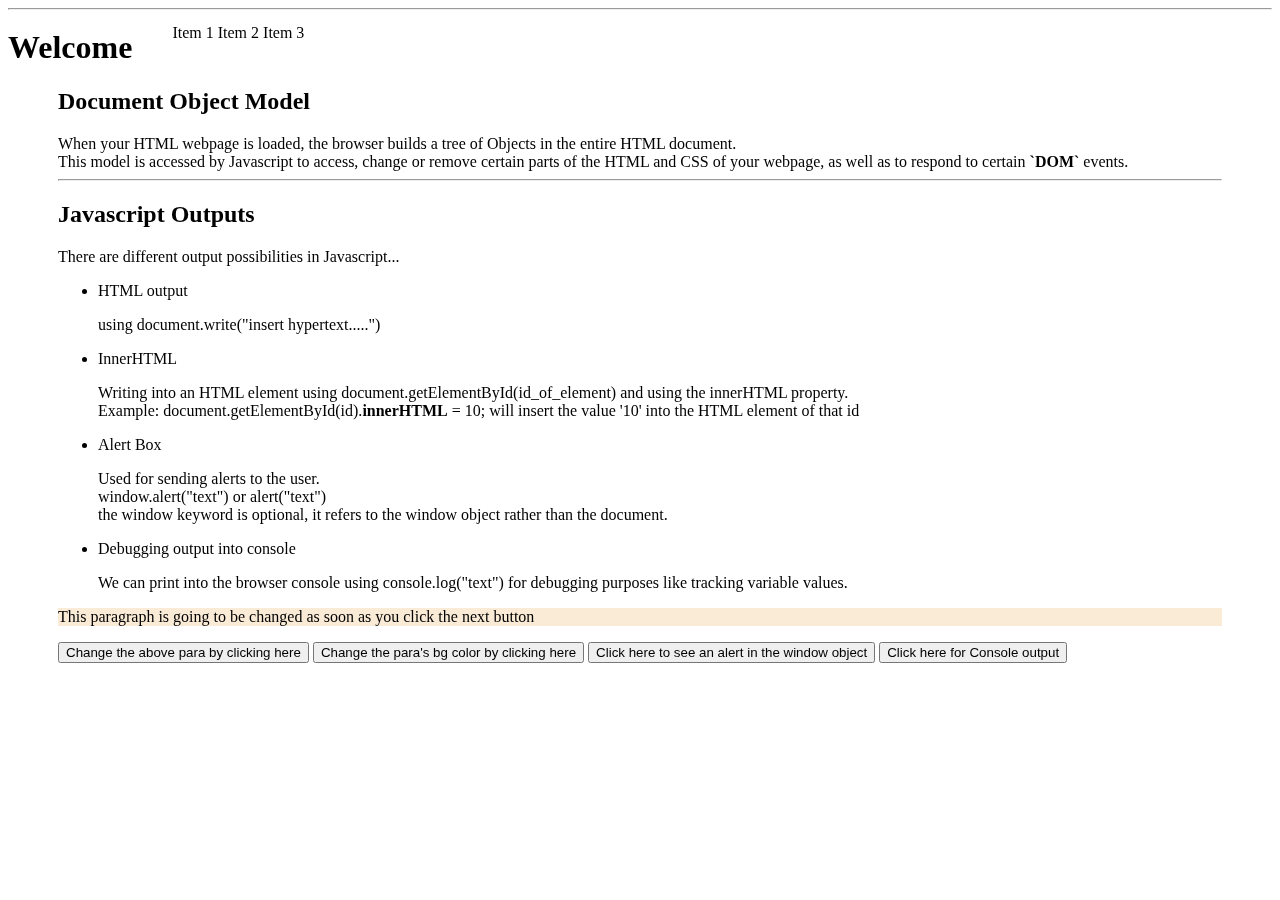
==== javascript_examples.html @ 1a632880 "First commit" ====
<!DOCTYPE html>
<html lang="en">
<head>
    <meta charset="UTF-8">
    <meta name="viewport" content="width=device-width, initial-scale=1.0">
    <title>Javascript examples</title>
    <link rel="stylesheet" href="styles.css">
</head>
<body>

    <!-- Division for header elements -->
    <div class="header">
        <nav>
            <div class="heading">
                <h1>
                    Welcome
                </h1>
            </div>
            <div class="nav-items">
                <ul>
                    <li>
                        Item 1
                    </li>
                    <li>
                        Item 2
                    </li>
                    <li>
                        Item 3
                    </li>
                </ul>
            </div>
        </nav>
    </div>

    <hr>
    <!-- Division for main content of page -->
    <div class = "main-content">
        <article>
            <h2>
                <b>D</b>ocument <b>O</b>bject <b>M</b>odel
            </h2>
            <article>
                When your HTML webpage is loaded, the browser builds a tree of Objects in the entire HTML document.
                <br>
                This model is accessed by Javascript to access, change or remove certain parts of the HTML and CSS of your webpage,
                as well as to respond to certain <b>`DOM`</b> events.
            </article>
        <hr>
            <h2>Javascript Outputs</h2>
            There are different output possibilities in Javascript... 
            <ul>
                <li>
                    HTML output 
                    <p>using document.write("insert hypertext.....")</p>
                </li>
                <li>
                    InnerHTML
                    <p>Writing into an HTML element using document.getElementById(id_of_element) and using the innerHTML property.
                        <br>
                        Example: document.getElementById(id).<b>innerHTML</b> = 10; will insert the value '10' into the HTML element of that id
                    </p>
                </li>
                <li>
                    Alert Box 
                    <p>Used for sending alerts to the user.
                        <br>
                        window.alert("text") or alert("text")
                        <br>
                        the window keyword is optional, it refers to the window object rather than the document.
                    </p>
                </li>
                <li>
                    Debugging output into console
                    <p>
                        We can print into the browser console using console.log("text") for debugging purposes like tracking variable values.
                    </p>
                </li>
            </ul>
        </article>

        <div>
            <p id = "change_para" style="background-color: antiquewhite;">This paragraph is going to be changed as soon as you click the next button</p>
            <!-- Changing HTML content of an element by using innerHTML property -->
            <button type="button" onclick="document.getElementById('change_para').innerHTML = 'This is the new para'">Change the above para by clicking here</button>
            <!-- Making changes to attributes of an element by accessing it through getElementById.<attribute> -->
                <!-- Here we are making changes to the style attribute -->
            <button type="button" onclick="document.getElementById('change_para').style='background-color: lightblue;'">Change the para's bg color by clicking here</button>

            <!-- Sending alerts to the window -->
            <button type="button" onclick="window.alert('Here is an alert for you !!!')">Click here to see an alert in the window object</button>

            <!-- Sending outputs to the console -->
            <!-- This is used for debugging purposes -->

            <button type="button" onclick="console.log('Yohoo!!! Here is an output on your console !!!')">Click here for Console output</button>
        </div>


    </div>
<!-- <script>document.getElementById("change_para").innerHTML = 10</script> -->
</body>
</html>
---- styles.css ----
.header {
    
    position: fixed;

    .heading {
        float: left;
    }
    li {
        display: inline;
    }

    .nav-items {
        padding: 0;
        margin: 0;
        list-style-type: none;
        float: right;
    }

}

.main-content {
    padding: 50px;
    position: relative;
    /* padding-top : 100px; */
}

.container {
    display: flex;
}
.boxes {
    
    border: 1px dashed;
    margin: 5px;
    padding: 5px;
    box-shadow: 2px 2px blue;
    
}
.image {
    padding: 5px;

    img{
    width: 100%;
    }
}
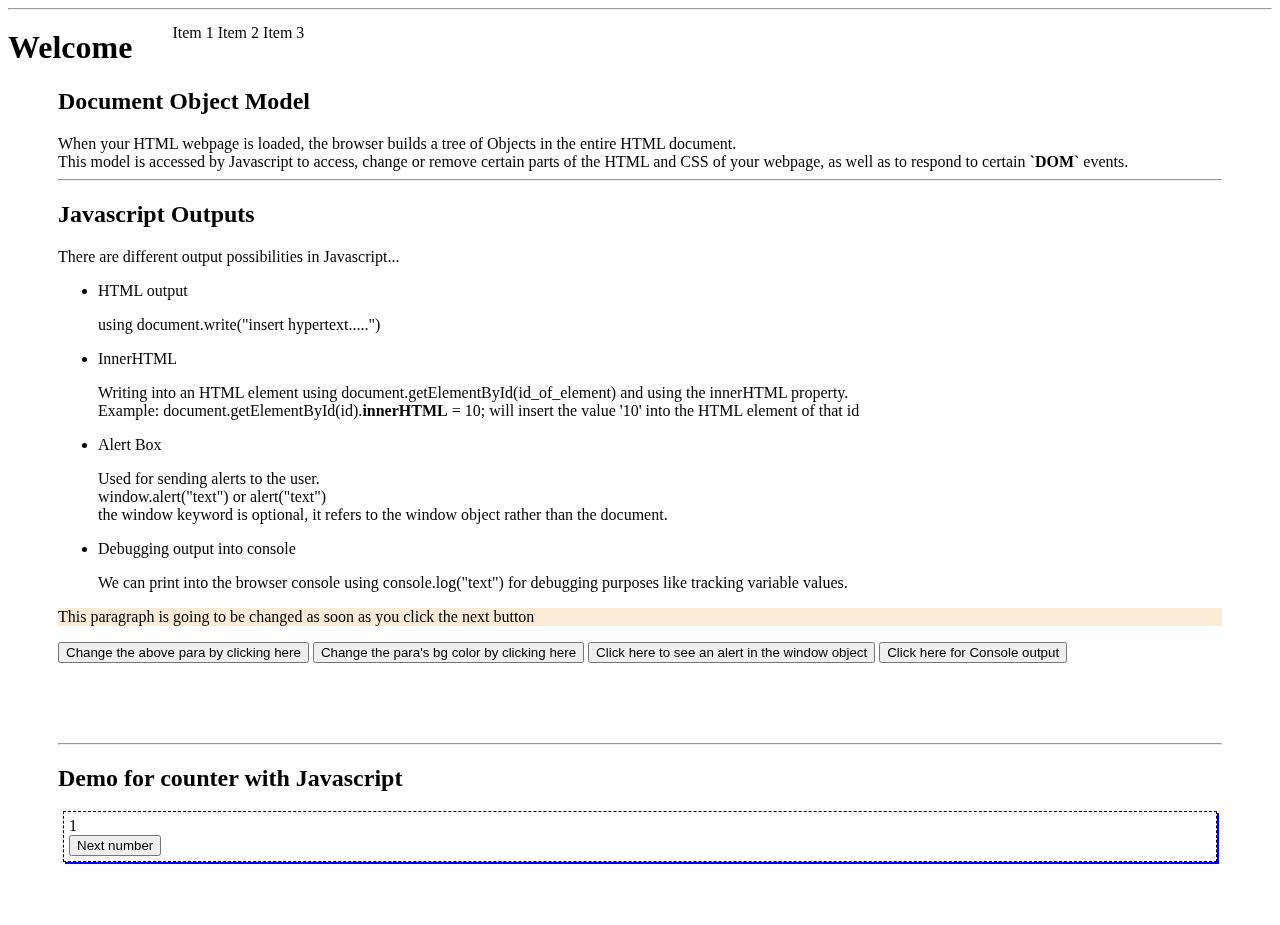
==== commit 1087ace5: "added more demo of javascript including usage of even listener, buttons and functions" ====
--- a/javascript_examples.html
+++ b/javascript_examples.html
@@ -94,9 +94,21 @@
 
             <button type="button" onclick="console.log('Yohoo!!! Here is an output on your console !!!')">Click here for Console output</button>
         </div>
-
-
+<!-- Code for the counter part begins -->
+        <br><br><br><br>
+        <hr>
+        <h2>Demo for counter with Javascript</h2>
+        <div class = "boxes">
+            <div id = "num-box" >
+                1
+            </div>
+            <button type ="button" id = "count-up">
+                Next number
+            </button>
+        </div>
     </div>
+    
 <!-- <script>document.getElementById("change_para").innerHTML = 10</script> -->
+<script src="scripts.js"></script>
 </body>
 </html>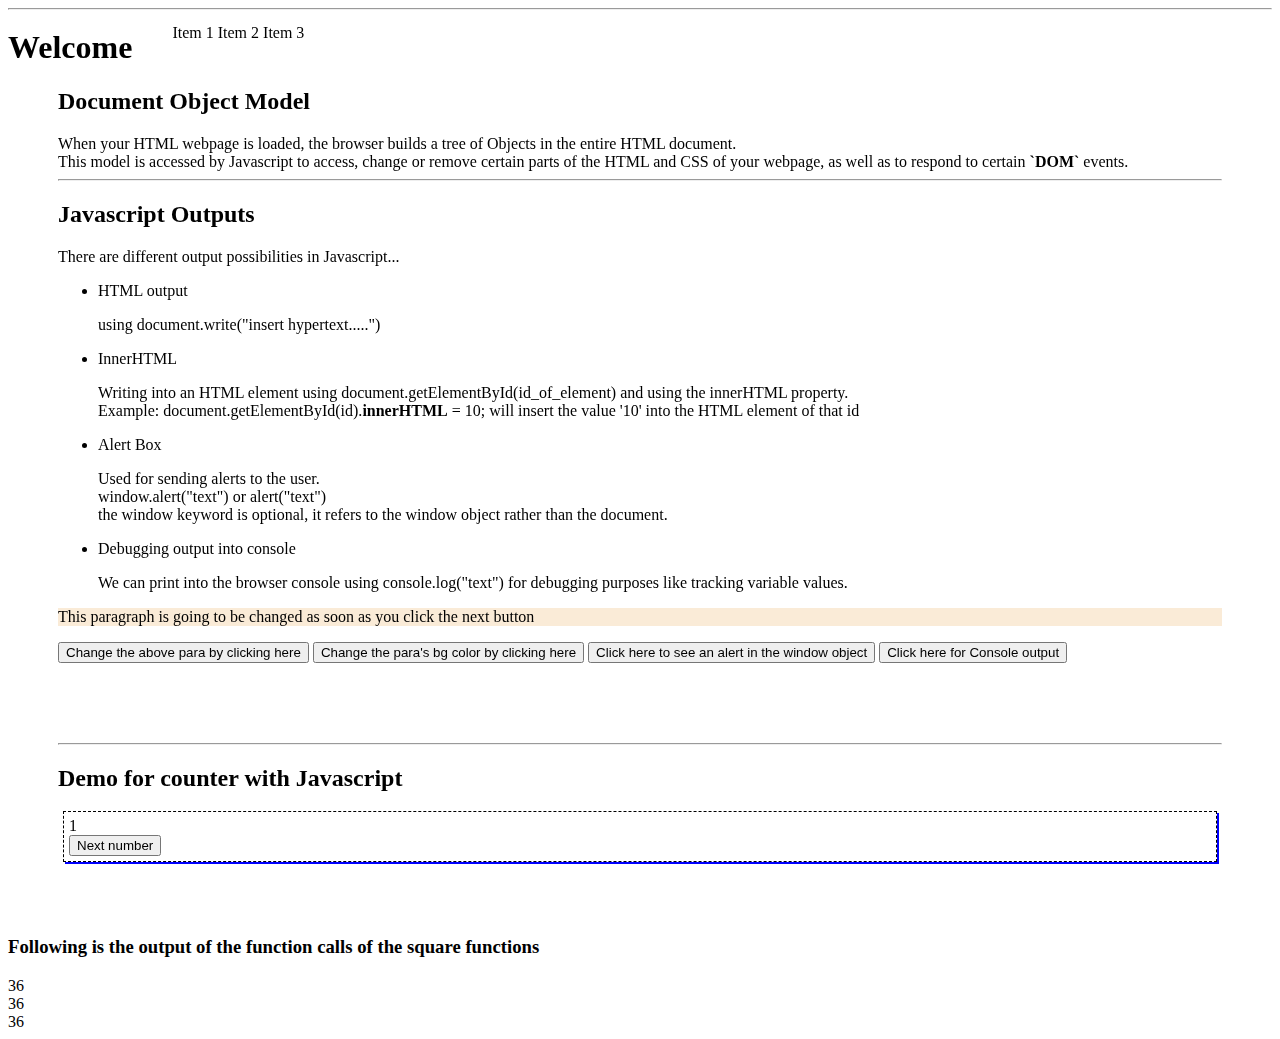
==== commit b9d21b6c: "added function expressions" ====
--- a/javascript_examples.html
+++ b/javascript_examples.html
@@ -99,10 +99,19 @@
         <hr>
         <h2>Demo for counter with Javascript</h2>
         <div class = "boxes">
+            <!-- 
+                The id of the following division will be used by the function in script
+                to identify this particular element, so that the defined function can run on it.
+             -->
             <div id = "num-box" >
                 1
             </div>
-            <button type ="button" id = "count-up">
+            <!-- 
+                Button is created with the id 'count-up'. This id will be used for identifying the button 
+                by the DOM event listener.
+            
+            -->
+            <button type ="button" id = "count-up"> 
                 Next number
             </button>
         </div>
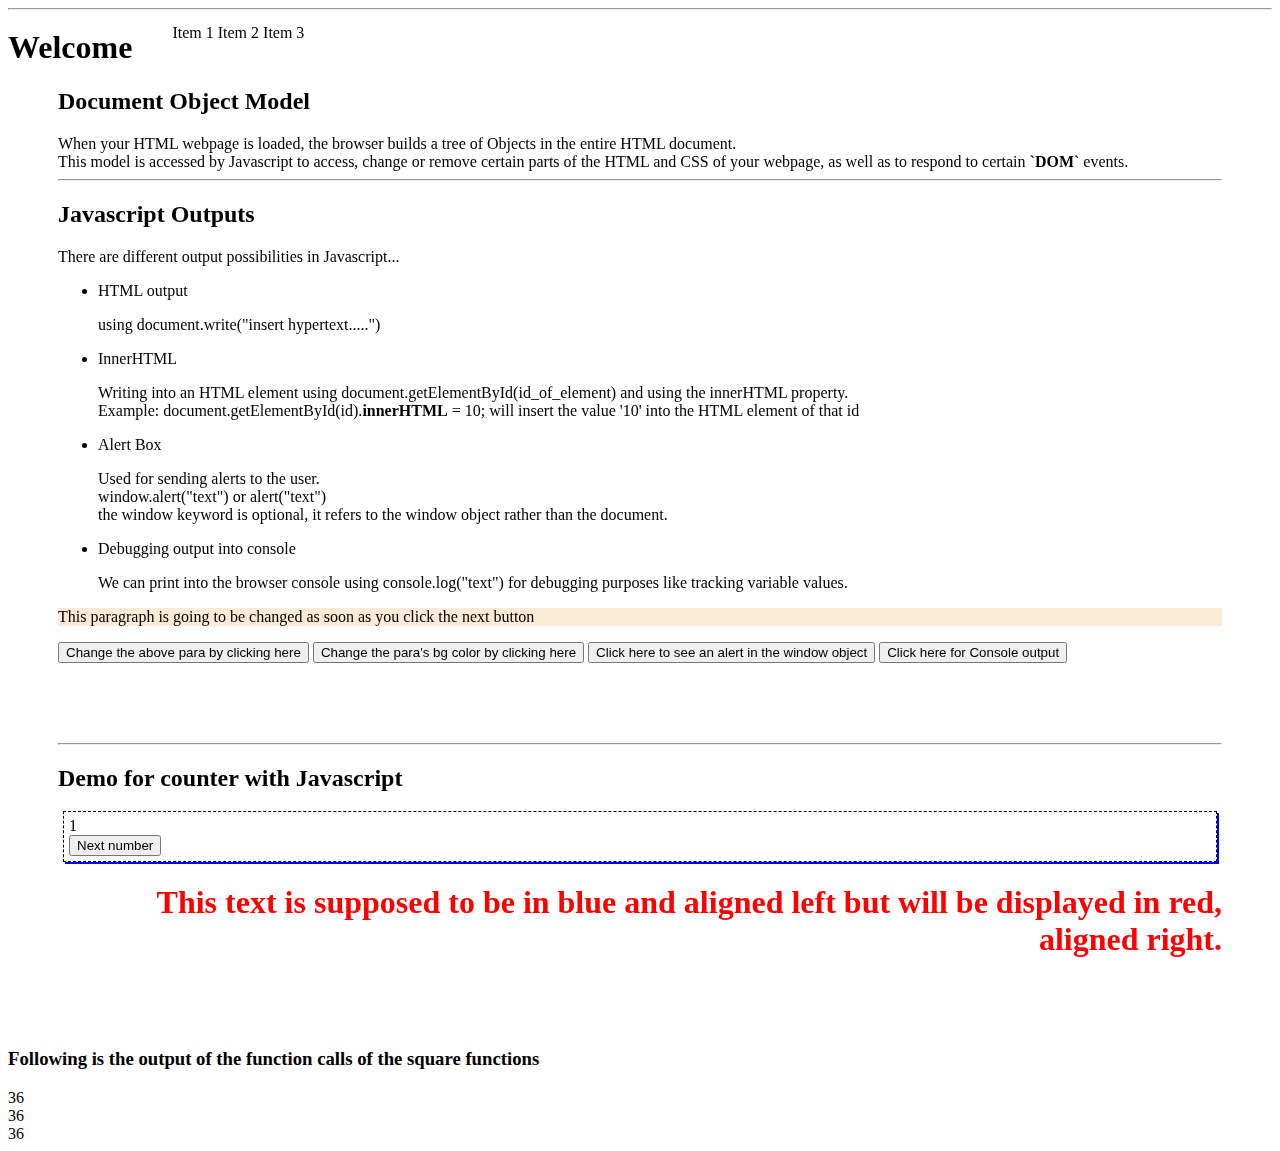
==== commit f1c466ac: "Added code" ====
--- a/javascript_examples.html
+++ b/javascript_examples.html
@@ -115,6 +115,12 @@
                 Next number
             </button>
         </div>
+
+        <div class="classA" id = "id_for_switch_class">
+            <h1>
+                This text is supposed to be in blue and aligned left but will be displayed in red, aligned right.
+            </h1>
+        </div>
     </div>
     
 <!-- <script>document.getElementById("change_para").innerHTML = 10</script> -->
--- a/styles.css
+++ b/styles.css
@@ -41,4 +41,14 @@
     img{
     width: 100%;
     }
+}
+
+.classA {
+    color:blue;
+    text-align: left;
+}
+
+.classB {
+    color: red;
+    text-align: right;
 }